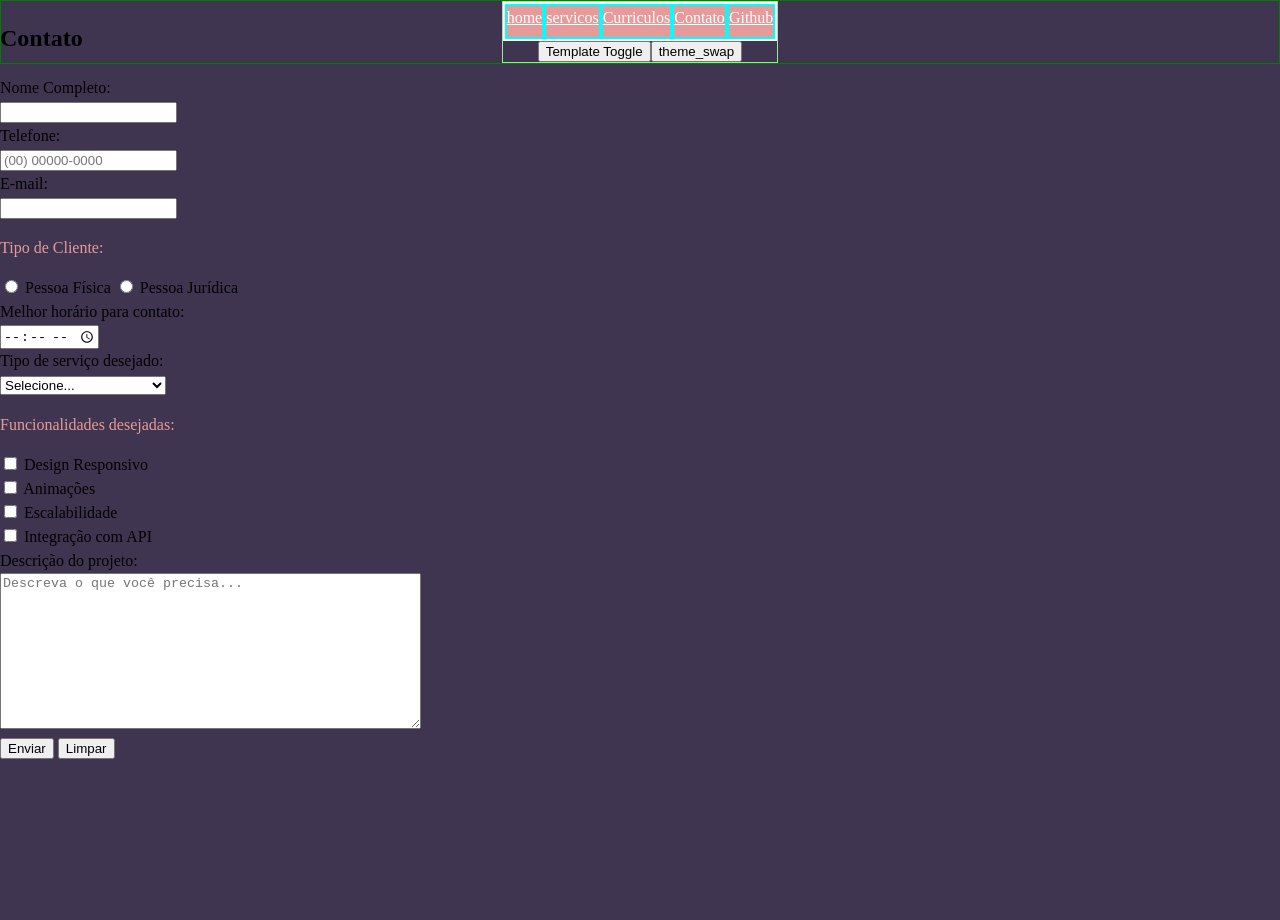
==== views/pages/contato.html @ 236f8cc7 "landing page quase finalizada" ====
<!DOCTYPE html>
<html lang="pt-br">
<head>
    <meta charset="UTF-8">
    <meta name="viewport" content="width=device-width, initial-scale=1.0">
    <link rel="stylesheet" href="../../styles/style.css">
    <script src="../../src/main.js"></script>
    <title>Contato - Github</title>
</head>
<body>
<header>
        <div class="header_container">
            <nav class="nav-bar" >
                <a href="../../views/index.html">
                    home
                </a>
                <a href="./servicos.html">
                    servicos
                </a>
                <a href="./curriculo.html">
                    Curriculos
                </a>
                <a href="./contato.html">
                    Contato
                </a>
                <a href="./github.html">
                    Github
                </a>
            </nav>
            <div class="theme_button_container">
                <button type="button" onclick="create_template()">Template Toggle</button>
                <button class="theme-button" id="i_theme_button"
                    onclick="call_event('change_theme',{})">theme_swap</button>
            </div>
        </div>
    </header>
<main id="contato">
    <h2>Contato</h2>

    <form action="#" method="post">

        <div>
            <label for="nome">Nome Completo:</label><br>
            <input type="text" id="nome" name="nome" required>
        </div>

        <div>
            <label for="telefone">Telefone:</label><br>
            <input type="tel" id="telefone" name="telefone" placeholder="(00) 00000-0000" required>
        </div>

        <div>
            <label for="email">E-mail:</label><br>
            <input type="email" id="email" name="email" required>
        </div>

        <div>
            <p>Tipo de Cliente:</p>

            <input type="radio" id="pf" name="tipo_cliente" value="pf" required>
            <label for="pf">Pessoa Física</label>

            <input type="radio" id="pj" name="tipo_cliente" value="pj">
            <label for="pj">Pessoa Jurídica</label>
        </div>

        <div>
            <label for="horario">Melhor horário para contato:</label><br>
            <input type="time" id="horario" name="horario">
        </div>

        <div>
            <label for="servico">Tipo de serviço desejado:</label><br>
            <select id="servico" name="servico" required>
                <option value="">Selecione...</option>
                <option value="static">Página Estática</option>
                <option value="dynamic">Página Dinâmica</option>
                <option value="advanced">Página Super Avançada</option>
            </select>
        </div>

        <div>
            <p>Funcionalidades desejadas:</p>

            <input type="checkbox" id="responsivo" name="features" value="responsivo">
            <label for="responsivo">Design Responsivo</label><br>

            <input type="checkbox" id="animacoes" name="features" value="animacoes">
            <label for="animacoes">Animações</label><br>

            <input type="checkbox" id="escalabilidade" name="features" value="escalabilidade">
            <label for="escalabilidade">Escalabilidade</label><br>

            <input type="checkbox" id="integracao" name="features" value="integracao">
            <label for="integracao">Integração com API</label>
        </div>

        <div>
            <label for="descricao">Descrição do projeto:</label><br>
            <textarea id="descricao" name="descricao" rows="10" cols="50" placeholder="Descreva o que você precisa..."></textarea>
        </div>

        <div>
            <button type="submit">Enviar</button>
            <button type="reset">Limpar</button>
        </div>
    </form>
</main> 
    
   
</body>
</html>
---- styles/style.css ----
html,
body {
    height: 100%;
}

body {
    --primary-color: rgb(230, 154, 154);
    --background-image: url("https://i.redd.it/s59mnjg6wvqa1.gif");
    --lain: url("../media/img/lain2.gif");
}

body.dark_mode {
    --background-image: url("https://64.media.tumblr.com/dd5096315684d589f40fa818be6c9603/9b73e870e3d0d752-71/s1280x1920/af5e92acba52036e1fe8b9a4fb3507d433d4de14.gif");
    --primary-color: black;
    --lain: url("../media/img/lain3.gif");
}


body {
    margin: 0;
    font-size: 1rem;
    font-weight: 400;
    line-height: 1.5;
    background-color: rgb(63, 53, 80);
    background-image: var(--background-image);
    background-size: cover;
}

header {
    border: green solid 1px;
    margin-top: 0;
    width: 100%;
    height: 4rem;
    position: fixed;
    z-index: 1000;
    top: 0;
    display: flex;
    justify-content: center;
}

.header_container {
    border: rgb(159, 231, 159) solid 1px;
    display: flex;
    flex-direction: column;
}

.theme_button_container {
    display: flex;
    justify-content: center;
}

.dark_mode .nav-bar {
    background-color: var(--primary-color);
}

.nav-bar {
    /* background-color: rgb(121, 94, 139); */
    background-color: var(--primary-color);
    flex: 1;
}

*,
:after,
:before {
    box-sizing: border-box;
}

nav {
    display: flex;
    border: solid rgb(255, 255, 255) 2px;
    background-color: rgb(121, 94, 139);
}

a {
    color: white;
    border: cyan 2px solid;
}

p {
    color: var(--primary-color)
}

a:hover {
    color: pink;
}

h1 {
    color: white;
}

.main_image {
    border: green 2px solid;
}

main .hero {
    border: red solid 2px;
    /* porque? serio, POR QUE ESSA CRIAÇÂO DOS INFERNOS 
    NAO TEM UM COMPILADOR???????????????? 
    TOLERANTE A ERROS È MINHA TROLHA,
    CSS ERA PRA SER COMPILADO POR NATUREZA, 
    GRITE MEUS ERROS NA MINHA CARA,
    ANTES DE ME FAZER DE IDIOTA POR MAIS DE DUAS HORAS
    DUAS HORAS POR CAUSA DE UM ESPAÇO!!!!!
    VAI TOMAR NO CU
    PORRAAAAAA */
    /* NOTE: Nunca mais, NUNCA MAIS esqueça de baixar um linter.
    NOTE: Nunca mais mexa em CSS sem a porra de um linter! */
    /* NOTE: A porra do linter não funciona sem um servidor node */
    /* NOTE: Me mate */
    width: 100%;
    background-image: var(--lain); 
    background-size: cover;
    min-height: 100dvh;
    padding-top: 4rem;

}

.resto {
    height: 200dvh;
}

/* Image config */

img .img-violinist, img .img-osu, img .img-touhou {
    width: 100%;
    height: auto;
    object-fit: cover;
}
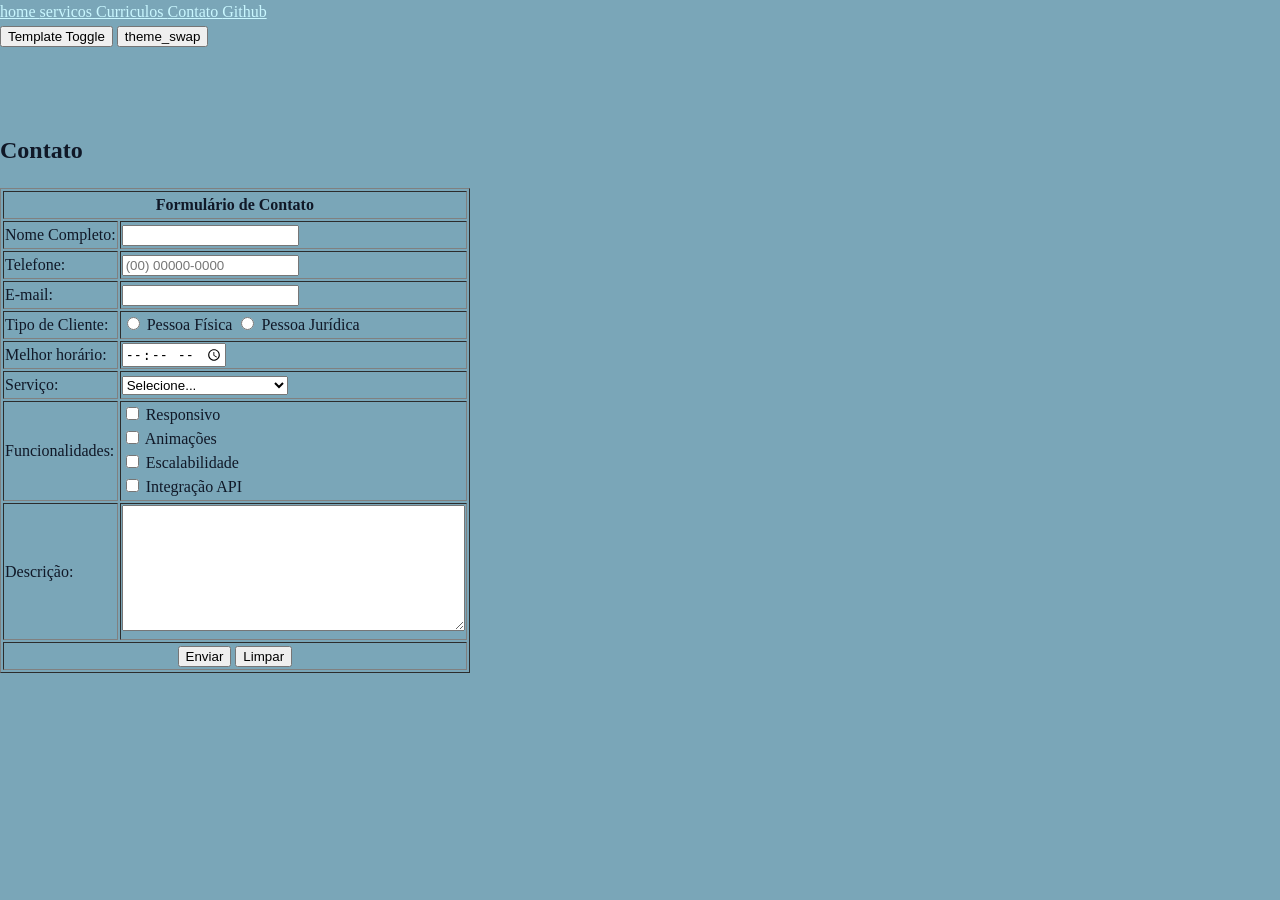
==== commit eb619dcf: "style" ====
--- a/views/pages/contato.html
+++ b/views/pages/contato.html
@@ -1,5 +1,6 @@
 <!DOCTYPE html>
 <html lang="pt-br">
+
 <head>
     <meta charset="UTF-8">
     <meta name="viewport" content="width=device-width, initial-scale=1.0">
@@ -7,11 +8,12 @@
     <script src="../../src/main.js"></script>
     <title>Contato - Github</title>
 </head>
+
 <body>
-<header>
+    <header>
         <div class="header_container">
-            <nav class="nav-bar" >
-                <a href="../../views/index.html">
+            <nav class="nav-bar">
+                <a href="../../index.html">
                     home
                 </a>
                 <a href="./servicos.html">
@@ -34,79 +36,103 @@
             </div>
         </div>
     </header>
-<main id="contato">
-    <h2>Contato</h2>
+    <main id="contato" style="padding-top: 4rem;">
+        <h2>Contato</h2>
 
-    <form action="#" method="post">
+        <form action="#" method="post">
+            <table border="1">
 
-        <div>
-            <label for="nome">Nome Completo:</label><br>
-            <input type="text" id="nome" name="nome" required>
-        </div>
+                <thead>
+                    <tr>
+                        <th colspan="2">Formulário de Contato</th>
+                    </tr>
+                </thead>
 
-        <div>
-            <label for="telefone">Telefone:</label><br>
-            <input type="tel" id="telefone" name="telefone" placeholder="(00) 00000-0000" required>
-        </div>
+                <tbody>
 
-        <div>
-            <label for="email">E-mail:</label><br>
-            <input type="email" id="email" name="email" required>
-        </div>
+                    <tr>
+                        <td><label for="nome">Nome Completo:</label></td>
+                        <td><input type="text" id="nome" name="nome" required></td>
+                    </tr>
 
-        <div>
-            <p>Tipo de Cliente:</p>
+                    <tr>
+                        <td><label for="telefone">Telefone:</label></td>
+                        <td><input type="tel" id="telefone" name="telefone" placeholder="(00) 00000-0000" required></td>
+                    </tr>
 
-            <input type="radio" id="pf" name="tipo_cliente" value="pf" required>
-            <label for="pf">Pessoa Física</label>
+                    <tr>
+                        <td><label for="email">E-mail:</label></td>
+                        <td><input type="email" id="email" name="email" required></td>
+                    </tr>
 
-            <input type="radio" id="pj" name="tipo_cliente" value="pj">
-            <label for="pj">Pessoa Jurídica</label>
-        </div>
+                    <tr>
+                        <td>Tipo de Cliente:</td>
+                        <td>
+                            <input type="radio" id="pf" name="tipo_cliente" value="pf" required>
+                            <label for="pf">Pessoa Física</label>
 
-        <div>
-            <label for="horario">Melhor horário para contato:</label><br>
-            <input type="time" id="horario" name="horario">
-        </div>
+                            <input type="radio" id="pj" name="tipo_cliente" value="pj">
+                            <label for="pj">Pessoa Jurídica</label>
+                        </td>
+                    </tr>
 
-        <div>
-            <label for="servico">Tipo de serviço desejado:</label><br>
-            <select id="servico" name="servico" required>
-                <option value="">Selecione...</option>
-                <option value="static">Página Estática</option>
-                <option value="dynamic">Página Dinâmica</option>
-                <option value="advanced">Página Super Avançada</option>
-            </select>
-        </div>
+                    <tr>
+                        <td><label for="horario">Melhor horário:</label></td>
+                        <td><input type="time" id="horario" name="horario"></td>
+                    </tr>
 
-        <div>
-            <p>Funcionalidades desejadas:</p>
+                    <tr>
+                        <td><label for="servico">Serviço:</label></td>
+                        <td>
+                            <select id="servico" name="servico" required>
+                                <option value="">Selecione...</option>
+                                <option value="static">Página Estática</option>
+                                <option value="dynamic">Página Dinâmica</option>
+                                <option value="advanced">Página Super Avançada</option>
+                            </select>
+                        </td>
+                    </tr>
 
-            <input type="checkbox" id="responsivo" name="features" value="responsivo">
-            <label for="responsivo">Design Responsivo</label><br>
+                    <tr>
+                        <td>Funcionalidades:</td>
+                        <td>
+                            <input type="checkbox" id="responsivo" name="features" value="responsivo">
+                            <label for="responsivo">Responsivo</label><br>
 
-            <input type="checkbox" id="animacoes" name="features" value="animacoes">
-            <label for="animacoes">Animações</label><br>
+                            <input type="checkbox" id="animacoes" name="features" value="animacoes">
+                            <label for="animacoes">Animações</label><br>
 
-            <input type="checkbox" id="escalabilidade" name="features" value="escalabilidade">
-            <label for="escalabilidade">Escalabilidade</label><br>
+                            <input type="checkbox" id="escalabilidade" name="features" value="escalabilidade">
+                            <label for="escalabilidade">Escalabilidade</label><br>
 
-            <input type="checkbox" id="integracao" name="features" value="integracao">
-            <label for="integracao">Integração com API</label>
-        </div>
+                            <input type="checkbox" id="integracao" name="features" value="integracao">
+                            <label for="integracao">Integração API</label>
+                        </td>
+                    </tr>
 
-        <div>
-            <label for="descricao">Descrição do projeto:</label><br>
-            <textarea id="descricao" name="descricao" rows="10" cols="50" placeholder="Descreva o que você precisa..."></textarea>
-        </div>
+                    <tr>
+                        <td><label for="descricao">Descrição:</label></td>
+                        <td>
+                            <textarea id="descricao" name="descricao" rows="8" cols="40"></textarea>
+                        </td>
+                    </tr>
 
-        <div>
-            <button type="submit">Enviar</button>
-            <button type="reset">Limpar</button>
-        </div>
-    </form>
-</main> 
-    
-   
+                </tbody>
+
+                <tfoot>
+                    <tr>
+                        <td colspan="2" style="text-align:center;">
+                            <button type="submit">Enviar</button>
+                            <button type="reset">Limpar</button>
+                        </td>
+                    </tr>
+                </tfoot>
+
+            </table>
+        </form>
+    </main>
+
+
 </body>
+
 </html>
--- a/styles/style.css
+++ b/styles/style.css
@@ -1,18 +1,77 @@
+:root {
+  /* ===== BACKGROUND ===== */
+  --bg: #05070d;
+  --bg-soft: #0b0f1a;
+  --bg-elevated: #101827;
+
+  /* ===== TEXT ===== */
+  --text: #c9f7ff;
+  --text-dim: #7aa6b8;
+  --text-faint: #3c5563;
+
+  /* ===== CRT / GREEN SIGNAL ===== */
+  --primary: #39ff88;
+  --primary-dim: #1fae66;
+  --primary-glow: rgba(57, 255, 136, 0.35);
+
+  /* ===== BLUE / DIGITAL ===== */
+  --secondary: #4aa3ff;
+  --secondary-dim: #2d6fb3;
+
+  /* ===== ACCENTS (glitch / warning) ===== */
+  --accent: #b86cff;
+  --danger: #ff3b6b;
+
+  /* ===== BORDERS ===== */
+  --border: rgba(201, 247, 255, 0.12);
+  --border-strong: rgba(57, 255, 136, 0.25);
+
+  /* ===== SHADOW / GLOW ===== */
+  --glow: 0 0 12px rgba(57, 255, 136, 0.35);
+  --glow-strong: 0 0 25px rgba(57, 255, 136, 0.6);
+
+  /* ===== TYPOGRAPHY ===== */
+  --font-main: "Noto Sans JP", sans-serif;
+  --font-mono: "IBM Plex Mono", monospace;
+  --font-glitch: "VT323", monospace;
+
+  /* ===== SPACING ===== */
+  --space-1: 4px;
+  --space-2: 8px;
+  --space-3: 16px;
+  --space-4: 24px;
+  --space-5: 40px;
+
+  /* ===== RADIUS ===== */
+  --radius-sm: 6px;
+  --radius-md: 12px;
+  --radius-lg: 20px;
+}
+
 html,
 body {
     height: 100%;
 }
 
-body {
-    --primary-color: rgb(230, 154, 154);
-    --background-image: url("https://i.redd.it/s59mnjg6wvqa1.gif");
-    --lain: url("../media/img/lain2.gif");
+h1, .glow {
+  color: var(--primary);
+  text-shadow: var(--glow);
 }
 
+/* Tema de Cores: */
+
 body.dark_mode {
-    --background-image: url("https://64.media.tumblr.com/dd5096315684d589f40fa818be6c9603/9b73e870e3d0d752-71/s1280x1920/af5e92acba52036e1fe8b9a4fb3507d433d4de14.gif");
-    --primary-color: black;
+    background-color: var(--bg);
+    --primary-color: var(--text);
+    --background: var(--bg);
+    --highlight: var(--primary);
+    --font-glow: var(--primary-dim);
     --lain: url("../media/img/lain3.gif");
+    color: var(--primary-color);
+}
+
+body.dark_mode li {
+    color: var(--danger);
 }
 
 
@@ -21,99 +80,35 @@
     font-size: 1rem;
     font-weight: 400;
     line-height: 1.5;
-    background-color: rgb(63, 53, 80);
-    background-image: var(--background-image);
+    background-color: var(--text-dim);
+    color: var(--bg-elevated);
     background-size: cover;
 }
 
-header {
-    border: green solid 1px;
-    margin-top: 0;
-    width: 100%;
-    height: 4rem;
-    position: fixed;
-    z-index: 1000;
-    top: 0;
-    display: flex;
-    justify-content: center;
+body.dark_mode p{
+    color: var(--primary-color);
 }
-
-.header_container {
-    border: rgb(159, 231, 159) solid 1px;
-    display: flex;
-    flex-direction: column;
+body.dark_mode {
+    color: var(--primary-color);
 }
-
-.theme_button_container {
-    display: flex;
-    justify-content: center;
-}
-
-.dark_mode .nav-bar {
-    background-color: var(--primary-color);
-}
-
-.nav-bar {
-    /* background-color: rgb(121, 94, 139); */
-    background-color: var(--primary-color);
-    flex: 1;
-}
-
-*,
-:after,
-:before {
-    box-sizing: border-box;
-}
-
-nav {
-    display: flex;
-    border: solid rgb(255, 255, 255) 2px;
-    background-color: rgb(121, 94, 139);
+body.dark_mode p{
+    color: var(--primary-color);
 }
 
 a {
-    color: white;
-    border: cyan 2px solid;
+    color: var(--text);
 }
 
-p {
-    color: var(--primary-color)
-}
 
 a:hover {
-    color: pink;
+    background-color: pink;
 }
 
 h1 {
-    color: white;
+    font-family: var(--font-glitch);
 }
 
-.main_image {
-    border: green 2px solid;
-}
 
-main .hero {
-    border: red solid 2px;
-    /* porque? serio, POR QUE ESSA CRIAÇÂO DOS INFERNOS 
-    NAO TEM UM COMPILADOR???????????????? 
-    TOLERANTE A ERROS È MINHA TROLHA,
-    CSS ERA PRA SER COMPILADO POR NATUREZA, 
-    GRITE MEUS ERROS NA MINHA CARA,
-    ANTES DE ME FAZER DE IDIOTA POR MAIS DE DUAS HORAS
-    DUAS HORAS POR CAUSA DE UM ESPAÇO!!!!!
-    VAI TOMAR NO CU
-    PORRAAAAAA */
-    /* NOTE: Nunca mais, NUNCA MAIS esqueça de baixar um linter.
-    NOTE: Nunca mais mexa em CSS sem a porra de um linter! */
-    /* NOTE: A porra do linter não funciona sem um servidor node */
-    /* NOTE: Me mate */
-    width: 100%;
-    background-image: var(--lain); 
-    background-size: cover;
-    min-height: 100dvh;
-    padding-top: 4rem;
-
-}
 
 .resto {
     height: 200dvh;
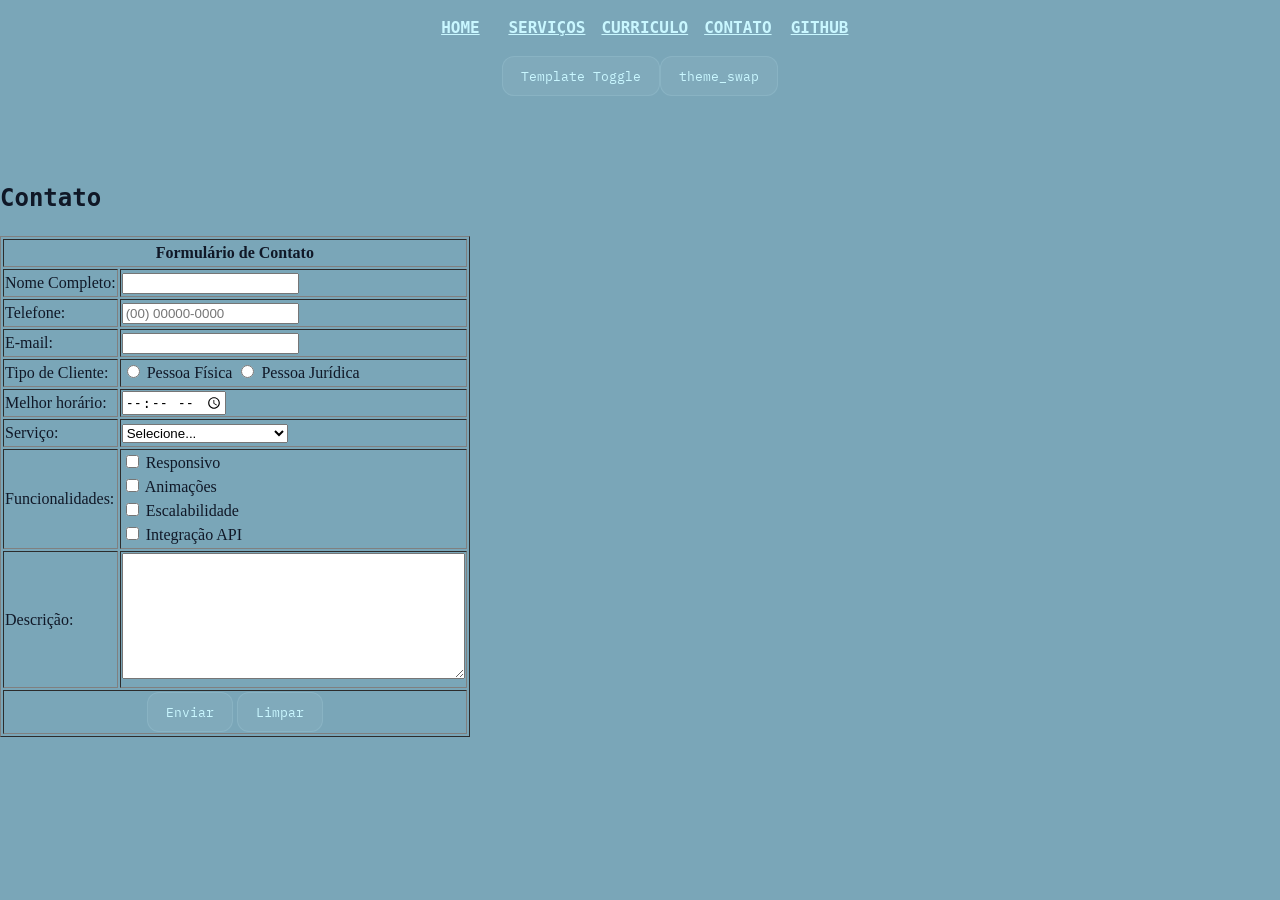
==== commit cfc08911: "hero finalizada caralho! sqn" ====
--- a/views/pages/contato.html
+++ b/views/pages/contato.html
@@ -5,28 +5,46 @@
     <meta charset="UTF-8">
     <meta name="viewport" content="width=device-width, initial-scale=1.0">
     <link rel="stylesheet" href="../../styles/style.css">
+
+    <link rel="stylesheet" href="../../styles/style.css">
+    <link rel="stylesheet" href="../../styles/header.css">
+    <link rel="stylesheet" href="../../styles/hero.css">
+
+    <!-- Fontes -->
+
+    <link rel="preconnect" href="https://fonts.googleapis.com">
+    <link rel="preconnect" href="https://fonts.gstatic.com" crossorigin>
+    <link
+        href="https://fonts.googleapis.com/css2?family=IBM+Plex+Mono:ital,wght@0,100;0,200;0,300;0,400;0,500;0,600;0,700;1,100;1,200;1,300;1,400;1,500;1,600;1,700&family=Noto+Sans+JP:wght@100..900&display=swap"
+        rel="stylesheet">
+
+    <link rel="preconnect" href="https://fonts.googleapis.com">
+    <link rel="preconnect" href="https://fonts.gstatic.com" crossorigin>
+    <link
+        href="https://fonts.googleapis.com/css2?family=IBM+Plex+Mono:ital,wght@0,100;0,200;0,300;0,400;0,500;0,600;0,700;1,100;1,200;1,300;1,400;1,500;1,600;1,700&display=swap"
+        rel="stylesheet">
     <script src="../../src/main.js"></script>
     <title>Contato - Github</title>
 </head>
 
-<body>
+<body class="fix-header">
     <header>
         <div class="header_container">
             <nav class="nav-bar">
                 <a href="../../index.html">
-                    home
+                    <strong>HOME</strong>
                 </a>
                 <a href="./servicos.html">
-                    servicos
+                    <strong>SERVIÇOS</strong>
                 </a>
                 <a href="./curriculo.html">
-                    Curriculos
+                    <strong>CURRICULO</strong>
                 </a>
                 <a href="./contato.html">
-                    Contato
+                    <strong>CONTATO</strong>
                 </a>
                 <a href="./github.html">
-                    Github
+                    <strong>GITHUB</strong>
                 </a>
             </nav>
             <div class="theme_button_container">
--- a/styles/style.css
+++ b/styles/style.css
@@ -1,51 +1,51 @@
 :root {
-  /* ===== BACKGROUND ===== */
-  --bg: #05070d;
-  --bg-soft: #0b0f1a;
-  --bg-elevated: #101827;
+    /* ===== BACKGROUND ===== */
+    --bg: #05070d;
+    --bg-soft: #0b0f1a;
+    --bg-elevated: #101827;
 
-  /* ===== TEXT ===== */
-  --text: #c9f7ff;
-  --text-dim: #7aa6b8;
-  --text-faint: #3c5563;
+    /* ===== TEXT ===== */
+    --text: #c9f7ff;
+    --text-dim: #7aa6b8;
+    --text-faint: #3c5563;
 
-  /* ===== CRT / GREEN SIGNAL ===== */
-  --primary: #39ff88;
-  --primary-dim: #1fae66;
-  --primary-glow: rgba(57, 255, 136, 0.35);
+    /* ===== CRT / GREEN SIGNAL ===== */
+    --primary: #39ff88;
+    --primary-dim: #1fae66;
+    --primary-glow: rgba(57, 255, 136, 0.35);
 
-  /* ===== BLUE / DIGITAL ===== */
-  --secondary: #4aa3ff;
-  --secondary-dim: #2d6fb3;
+    /* ===== BLUE / DIGITAL ===== */
+    --secondary: #4aa3ff;
+    --secondary-dim: #2d6fb3;
 
-  /* ===== ACCENTS (glitch / warning) ===== */
-  --accent: #b86cff;
-  --danger: #ff3b6b;
+    /* ===== ACCENTS (glitch / warning) ===== */
+    --accent: #b86cff;
+    --danger: #ff3b6b;
 
-  /* ===== BORDERS ===== */
-  --border: rgba(201, 247, 255, 0.12);
-  --border-strong: rgba(57, 255, 136, 0.25);
+    /* ===== BORDERS ===== */
+    --border: rgba(201, 247, 255, 0.12);
+    --border-strong: rgba(57, 255, 136, 0.25);
 
-  /* ===== SHADOW / GLOW ===== */
-  --glow: 0 0 12px rgba(57, 255, 136, 0.35);
-  --glow-strong: 0 0 25px rgba(57, 255, 136, 0.6);
+    /* ===== SHADOW / GLOW ===== */
+    --glow: 0 0 12px rgba(57, 255, 136, 0.35);
+    --glow-strong: 0 0 25px rgba(57, 255, 136, 0.6);
 
-  /* ===== TYPOGRAPHY ===== */
-  --font-main: "Noto Sans JP", sans-serif;
-  --font-mono: "IBM Plex Mono", monospace;
-  --font-glitch: "VT323", monospace;
+    /* ===== TYPOGRAPHY ===== */
+    --font-main: "Noto Sans JP", sans-serif;
+    --font-mono: "IBM Plex Mono", monospace;
+    --font-glitch: "VT323", monospace;
 
-  /* ===== SPACING ===== */
-  --space-1: 4px;
-  --space-2: 8px;
-  --space-3: 16px;
-  --space-4: 24px;
-  --space-5: 40px;
+    /* ===== SPACING ===== */
+    --space-1: 4px;
+    --space-2: 8px;
+    --space-3: 16px;
+    --space-4: 24px;
+    --space-5: 40px;
 
-  /* ===== RADIUS ===== */
-  --radius-sm: 6px;
-  --radius-md: 12px;
-  --radius-lg: 20px;
+    /* ===== RADIUS ===== */
+    --radius-sm: 6px;
+    --radius-md: 12px;
+    --radius-lg: 20px;
 }
 
 html,
@@ -53,9 +53,10 @@
     height: 100%;
 }
 
-h1, .glow {
-  color: var(--primary);
-  text-shadow: var(--glow);
+h1,
+.glow {
+    color: var(--primary);
+    text-shadow: var(--glow);
 }
 
 /* Tema de Cores: */
@@ -85,27 +86,72 @@
     background-size: cover;
 }
 
-body.dark_mode p{
-    color: var(--primary-color);
+h1 {
+    font-family: var(--font-glitch);
 }
-body.dark_mode {
-    color: var(--primary-color);
+
+h2 {
+    font-family: var(--font-glitch);
 }
-body.dark_mode p{
-    color: var(--primary-color);
+
+h3 {
+    color: var(--danger);
+    font-family: var(--font-glitch);
+}
+
+p {
+    font-family: var(--font-main);
+}
+
+li {
+    font-family: var(--font-mono);
 }
 
 a {
+    font-family: var(--font-glitch);
     color: var(--text);
+
 }
 
 
 a:hover {
-    background-color: pink;
+    border-color: var(--primary);
+    box-shadow: 0 0 12px rgba(57, 255, 136, 0.4);
+    color: var(--primary);
+
+    transform: translateY(-1px);
 }
 
 h1 {
     font-family: var(--font-glitch);
+}
+
+button {
+    padding: 10px 18px;
+    border-radius: 12px;
+
+    background: rgba(255, 255, 255, 0.05);
+    color: var(--text);
+
+    border: 1px solid var(--border);
+
+    font-family: var(--font-mono);
+    cursor: pointer;
+
+    transition: 0.2s ease;
+}
+
+button:hover {
+    border-color: var(--primary);
+    box-shadow: 0 0 12px rgba(57, 255, 136, 0.4);
+    color: var(--primary);
+
+    transform: translateY(-1px);
+}
+
+button:active {
+    transform: scale(0.98);
+    box-shadow: 0 0 6px rgba(57, 255, 136, 0.3);
 }
 
 
@@ -116,7 +162,9 @@
 
 /* Image config */
 
-img .img-violinist, img .img-osu, img .img-touhou {
+img .img-violinist,
+img .img-osu,
+img .img-touhou {
     width: 100%;
     height: auto;
     object-fit: cover;
--- a/styles/style.css
+++ b/styles/style.css
@@ -1,51 +1,51 @@
 :root {
-  /* ===== BACKGROUND ===== */
-  --bg: #05070d;
-  --bg-soft: #0b0f1a;
-  --bg-elevated: #101827;
+    /* ===== BACKGROUND ===== */
+    --bg: #05070d;
+    --bg-soft: #0b0f1a;
+    --bg-elevated: #101827;
 
-  /* ===== TEXT ===== */
-  --text: #c9f7ff;
-  --text-dim: #7aa6b8;
-  --text-faint: #3c5563;
+    /* ===== TEXT ===== */
+    --text: #c9f7ff;
+    --text-dim: #7aa6b8;
+    --text-faint: #3c5563;
 
-  /* ===== CRT / GREEN SIGNAL ===== */
-  --primary: #39ff88;
-  --primary-dim: #1fae66;
-  --primary-glow: rgba(57, 255, 136, 0.35);
+    /* ===== CRT / GREEN SIGNAL ===== */
+    --primary: #39ff88;
+    --primary-dim: #1fae66;
+    --primary-glow: rgba(57, 255, 136, 0.35);
 
-  /* ===== BLUE / DIGITAL ===== */
-  --secondary: #4aa3ff;
-  --secondary-dim: #2d6fb3;
+    /* ===== BLUE / DIGITAL ===== */
+    --secondary: #4aa3ff;
+    --secondary-dim: #2d6fb3;
 
-  /* ===== ACCENTS (glitch / warning) ===== */
-  --accent: #b86cff;
-  --danger: #ff3b6b;
+    /* ===== ACCENTS (glitch / warning) ===== */
+    --accent: #b86cff;
+    --danger: #ff3b6b;
 
-  /* ===== BORDERS ===== */
-  --border: rgba(201, 247, 255, 0.12);
-  --border-strong: rgba(57, 255, 136, 0.25);
+    /* ===== BORDERS ===== */
+    --border: rgba(201, 247, 255, 0.12);
+    --border-strong: rgba(57, 255, 136, 0.25);
 
-  /* ===== SHADOW / GLOW ===== */
-  --glow: 0 0 12px rgba(57, 255, 136, 0.35);
-  --glow-strong: 0 0 25px rgba(57, 255, 136, 0.6);
+    /* ===== SHADOW / GLOW ===== */
+    --glow: 0 0 12px rgba(57, 255, 136, 0.35);
+    --glow-strong: 0 0 25px rgba(57, 255, 136, 0.6);
 
-  /* ===== TYPOGRAPHY ===== */
-  --font-main: "Noto Sans JP", sans-serif;
-  --font-mono: "IBM Plex Mono", monospace;
-  --font-glitch: "VT323", monospace;
+    /* ===== TYPOGRAPHY ===== */
+    --font-main: "Noto Sans JP", sans-serif;
+    --font-mono: "IBM Plex Mono", monospace;
+    --font-glitch: "VT323", monospace;
 
-  /* ===== SPACING ===== */
-  --space-1: 4px;
-  --space-2: 8px;
-  --space-3: 16px;
-  --space-4: 24px;
-  --space-5: 40px;
+    /* ===== SPACING ===== */
+    --space-1: 4px;
+    --space-2: 8px;
+    --space-3: 16px;
+    --space-4: 24px;
+    --space-5: 40px;
 
-  /* ===== RADIUS ===== */
-  --radius-sm: 6px;
-  --radius-md: 12px;
-  --radius-lg: 20px;
+    /* ===== RADIUS ===== */
+    --radius-sm: 6px;
+    --radius-md: 12px;
+    --radius-lg: 20px;
 }
 
 html,
@@ -53,9 +53,10 @@
     height: 100%;
 }
 
-h1, .glow {
-  color: var(--primary);
-  text-shadow: var(--glow);
+h1,
+.glow {
+    color: var(--primary);
+    text-shadow: var(--glow);
 }
 
 /* Tema de Cores: */
@@ -85,27 +86,72 @@
     background-size: cover;
 }
 
-body.dark_mode p{
-    color: var(--primary-color);
+h1 {
+    font-family: var(--font-glitch);
 }
-body.dark_mode {
-    color: var(--primary-color);
+
+h2 {
+    font-family: var(--font-glitch);
 }
-body.dark_mode p{
-    color: var(--primary-color);
+
+h3 {
+    color: var(--danger);
+    font-family: var(--font-glitch);
+}
+
+p {
+    font-family: var(--font-main);
+}
+
+li {
+    font-family: var(--font-mono);
 }
 
 a {
+    font-family: var(--font-glitch);
     color: var(--text);
+
 }
 
 
 a:hover {
-    background-color: pink;
+    border-color: var(--primary);
+    box-shadow: 0 0 12px rgba(57, 255, 136, 0.4);
+    color: var(--primary);
+
+    transform: translateY(-1px);
 }
 
 h1 {
     font-family: var(--font-glitch);
+}
+
+button {
+    padding: 10px 18px;
+    border-radius: 12px;
+
+    background: rgba(255, 255, 255, 0.05);
+    color: var(--text);
+
+    border: 1px solid var(--border);
+
+    font-family: var(--font-mono);
+    cursor: pointer;
+
+    transition: 0.2s ease;
+}
+
+button:hover {
+    border-color: var(--primary);
+    box-shadow: 0 0 12px rgba(57, 255, 136, 0.4);
+    color: var(--primary);
+
+    transform: translateY(-1px);
+}
+
+button:active {
+    transform: scale(0.98);
+    box-shadow: 0 0 6px rgba(57, 255, 136, 0.3);
 }
 
 
@@ -116,7 +162,9 @@
 
 /* Image config */
 
-img .img-violinist, img .img-osu, img .img-touhou {
+img .img-violinist,
+img .img-osu,
+img .img-touhou {
     width: 100%;
     height: auto;
     object-fit: cover;
--- a/styles/header.css
+++ b/styles/header.css
@@ -0,0 +1,62 @@
+
+
+header {
+    margin-top: 0;
+    width: 100%;
+    height: 6rem;
+    top: 0;
+    display: flex;
+    justify-content: center;
+    background-color: transparent;
+}
+.landing header {
+position:absolute;
+    z-index: 1000;
+}
+
+header, .header_container, .nav-bar {
+   pointer-events: none; 
+}
+
+header a {
+    text-align: center;
+    display: flex;
+    align-items: center;
+    justify-content: center;
+    padding-inline: 0.5rem;
+    min-width: 5rem;
+}
+
+.header_container {
+    pointer-events: none;
+    display: flex;
+    flex-direction: column;
+}
+
+.theme_button_container {
+    display: flex;
+    justify-content: center;
+}
+
+.nav-bar {
+    flex: 1;
+}
+
+*,
+:after,
+:before {
+    box-sizing: border-box;
+}
+
+nav {
+    display: flex;
+}
+
+.nav-bar a {
+    pointer-events: auto;
+}
+
+.theme_button_container button {
+    pointer-events: auto;
+}
+
--- a/styles/hero.css
+++ b/styles/hero.css
@@ -0,0 +1,144 @@
+.main_image {
+    border: green 2px solid;
+}
+
+
+
+main .hero {
+    position: relative;
+    /* porque? serio, POR QUE ESSA CRIAÇÂO DOS INFERNOS 
+    NAO TEM UM COMPILADOR???????????????? 
+    TOLERANTE A ERROS È MINHA TROLHA,
+    CSS ERA PRA SER COMPILADO POR NATUREZA, 
+    GRITE MEUS ERROS NA MINHA CARA,
+    ANTES DE ME FAZER DE IDIOTA POR MAIS DE DUAS HORAS
+    DUAS HORAS POR CAUSA DE UM ESPAÇO!!!!!
+    VAI TOMAR NO CU
+    PORRAAAAAA */
+    /* NOTE: Nunca mais, NUNCA MAIS esqueça de baixar um linter.
+    NOTE: Nunca mais mexa em CSS sem a porra de um linter! */
+    /* NOTE: A porra do linter não funciona sem um servidor node */
+    /* NOTE: Me mate */
+    width: 100%;
+    background-size: cover;
+    height: 100dvh;
+    overflow: hidden;
+}
+
+.text-overlay {
+    position: absolute;
+    width: 100%;
+    height: auto;
+    inset: 0;
+    z-index: 2;
+
+    background: linear-gradient(to right,
+            rgba(0, 0, 0, 0.8),
+            rgba(0, 0, 0, 0.4),
+            rgba(0, 0, 0, 0));
+    backdrop-filter: blur(3px);
+}
+
+.hero img {
+    display: block;
+    position: absolute;
+    width: 100%;
+    height: 100%;
+    z-index: 0;
+}
+
+.hero_button_overlay {
+    position: absolute;
+    inset: 0;
+    display: flex;
+    justify-content: space-between;
+    align-items: center;
+    pointer-events: none;
+    z-index: 2;
+}
+
+.hero_button_overlay * {
+    pointer-events: auto;
+}
+
+.hero_radio {
+    position: absolute;
+    bottom: 0.5em;
+    left: 0;
+    right: 0;
+    display: flex;
+    z-index: 3;
+    justify-content: center;
+}
+
+.hero-swap-button {
+    height: 100%;
+    width: 4rem;
+    display: flex;
+    align-items: center;
+    justify-content: center;
+}
+
+.content {
+    text-align: center;
+}
+
+.content a {
+    width: 100%;
+    display: flex;
+    justify-content: center;
+}
+
+.hero-swap-button:hover {
+    z-index: 1000000;
+    height: 100%;
+    width: 4rem;
+    background-color: var(--text-dim);
+    transition: 0.3s;
+}
+
+.hero-main-container {
+    position: absolute;
+    display: flex;
+    align-items: center;
+    z-index: 3;
+    height: 100%;
+    max-width: 50%;
+    margin: 4rem;
+    padding-bottom: 15rem;
+    padding-left: 1rem;
+}
+
+.hero-main-container h1,
+.hero-main-container h2 {
+    margin-top: 0;
+    margin-bottom: 0.2em;
+}
+
+.radio input {
+    display: none;
+}
+
+.radio span {
+    width: 18px;
+    height: 18px;
+    margin-inline: 0.3em;
+    border-radius: 50%;
+
+    display: inline-block;
+    background: white;
+    cursor: pointer;
+
+    transition: 0.2s;
+}
+
+.radio input:hover+span {
+    border-color: var(--primary);
+    box-shadow: 0 0 12px rgba(57, 255, 136, 0.4);
+    transform: translateY(-1px);
+}
+
+.radio input:checked+span {
+    background: var(--primary);
+    box-shadow: 0 0 10px var(--primary);
+}
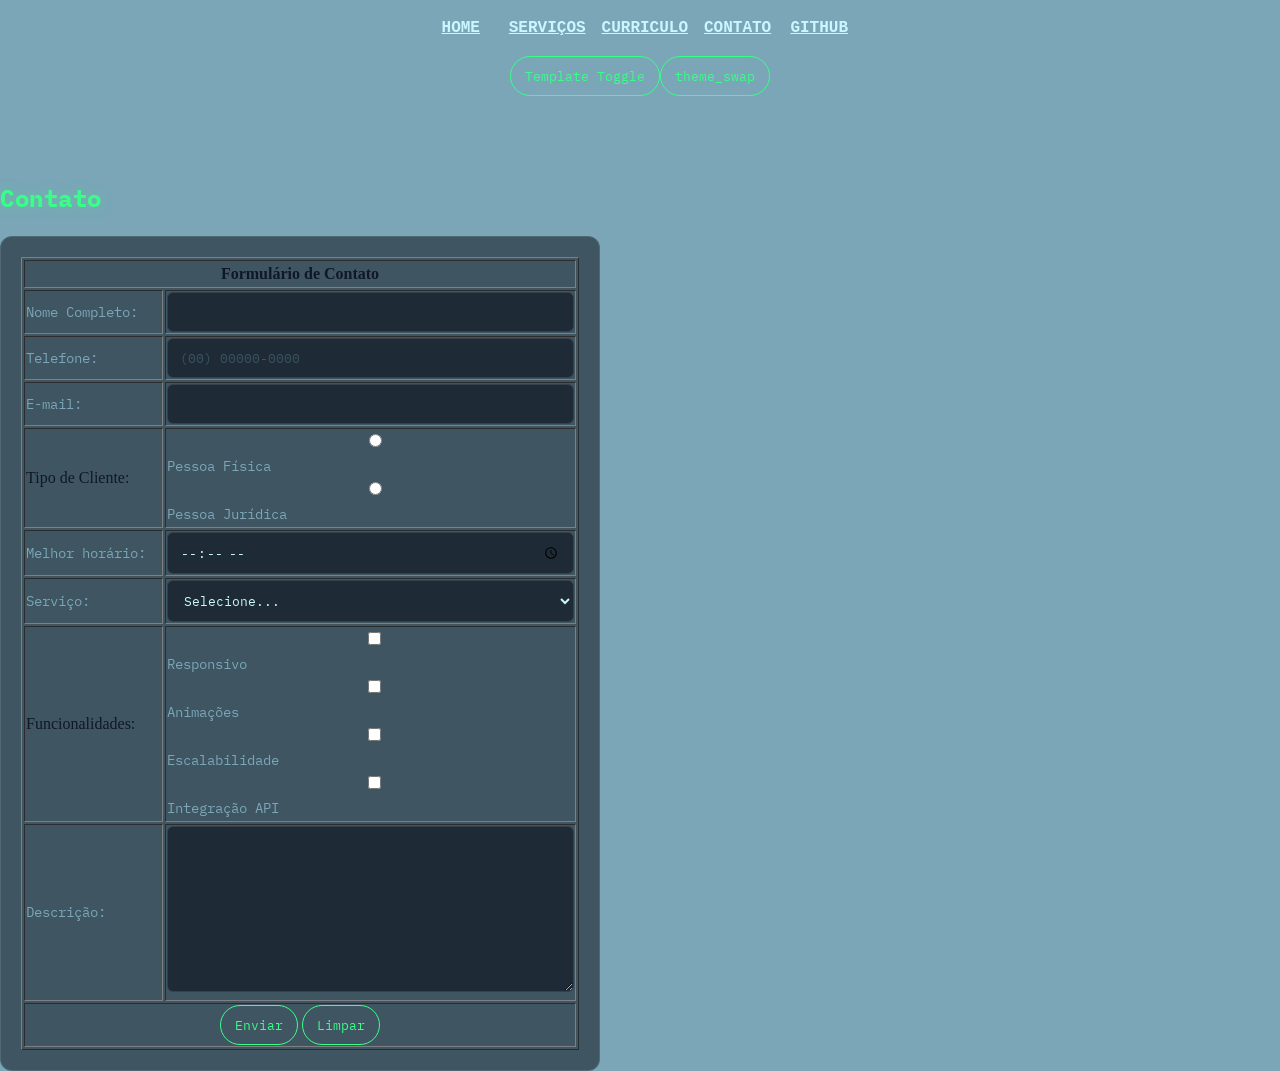
==== commit e3c18315: "hero finalizada caralho! sqn" ====
--- a/views/pages/contato.html
+++ b/views/pages/contato.html
@@ -9,6 +9,7 @@
     <link rel="stylesheet" href="../../styles/style.css">
     <link rel="stylesheet" href="../../styles/header.css">
     <link rel="stylesheet" href="../../styles/hero.css">
+    <link rel="stylesheet" href="../../styles/form.css">
 
     <!-- Fontes -->
 
@@ -86,6 +87,7 @@
                     <tr>
                         <td>Tipo de Cliente:</td>
                         <td>
+                            <div class="radio"></div>
                             <input type="radio" id="pf" name="tipo_cliente" value="pf" required>
                             <label for="pf">Pessoa Física</label>
 
--- a/styles/style.css
+++ b/styles/style.css
@@ -154,13 +154,9 @@
     box-shadow: 0 0 6px rgba(57, 255, 136, 0.3);
 }
 
-
-
 .resto {
     height: 200dvh;
 }
-
-/* Image config */
 
 img .img-violinist,
 img .img-osu,
@@ -168,4 +164,132 @@
     width: 100%;
     height: auto;
     object-fit: cover;
+}
+
+main .resto {
+  padding: 40px 20px;
+}
+
+section .resto {
+  margin-bottom: 60px;
+}
+
+h1, h2, h3, h4 {
+  font-family: var(--font-mono);
+  color: var(--primary);
+  letter-spacing: 0.5px;
+  text-shadow: var(--glow);
+}
+
+p {
+  color: var(--text-dim);
+  max-width: 900px;
+}
+
+hr {
+  border: none;
+  height: 1px;
+  background: var(--border);
+  margin: 40px 0;
+}
+
+.about_me {
+  display: flex;
+  gap: 30px;
+  align-items: center;
+  padding: 20px;
+
+  border: 1px solid var(--border);
+  border-radius: var(--radius-md);
+
+  background: rgba(10, 15, 25, 0.4);
+  backdrop-filter: blur(6px);
+}
+
+#i_foto {
+  width: 220px;
+  height: auto;
+  border-radius: var(--radius-md);
+
+  border: 1px solid var(--border-strong);
+  box-shadow: var(--glow);
+}
+.resto section > section {
+  padding: 20px;
+  border-radius: var(--radius-md);
+
+  border: 1px solid var(--border);
+  background: rgba(5, 7, 13, 0.3);
+
+  backdrop-filter: blur(4px);
+}
+ul {
+  padding-left: 20px;
+}
+
+li {
+  margin-bottom: 20px;
+}
+
+li h3 {
+  margin-bottom: 6px;
+  color: var(--secondary);
+}
+
+li p {
+  margin: 0;
+}
+img {
+  max-width: 100%;
+  display: block;
+  border-radius: var(--radius-md);
+}
+
+.img-touhou,
+.img-osu,
+.img-violinist {
+  width: 100%;
+  max-width: 800px;
+
+  border: 1px solid var(--border);
+  box-shadow: 0 0 15px rgba(57, 255, 136, 0.15);
+  margin-top: 10px;
+}
+
+img:hover {
+  filter: brightness(1.1) contrast(1.1);
+  transition: 0.2s;
+}
+footer {
+  padding: 20px;
+  border-top: 1px solid var(--border);
+
+  background: rgba(5, 7, 13, 0.6);
+  backdrop-filter: blur(6px);
+
+  display: flex;
+  justify-content: space-between;
+  align-items: center;
+}
+
+audio {
+  filter: invert(1) hue-rotate(90deg);
+}
+
+footer button {
+  padding: 10px 14px;
+  border-radius: 999px;
+
+  border: 1px solid var(--primary);
+  background: transparent;
+
+  color: var(--primary);
+  cursor: pointer;
+
+  transition: 0.2s;
+}
+
+footer button:hover {
+  box-shadow: var(--glow);
+  transform: translateY(-2px);
 }
--- a/styles/style.css
+++ b/styles/style.css
@@ -154,13 +154,9 @@
     box-shadow: 0 0 6px rgba(57, 255, 136, 0.3);
 }
 
-
-
 .resto {
     height: 200dvh;
 }
-
-/* Image config */
 
 img .img-violinist,
 img .img-osu,
@@ -168,4 +164,132 @@
     width: 100%;
     height: auto;
     object-fit: cover;
+}
+
+main .resto {
+  padding: 40px 20px;
+}
+
+section .resto {
+  margin-bottom: 60px;
+}
+
+h1, h2, h3, h4 {
+  font-family: var(--font-mono);
+  color: var(--primary);
+  letter-spacing: 0.5px;
+  text-shadow: var(--glow);
+}
+
+p {
+  color: var(--text-dim);
+  max-width: 900px;
+}
+
+hr {
+  border: none;
+  height: 1px;
+  background: var(--border);
+  margin: 40px 0;
+}
+
+.about_me {
+  display: flex;
+  gap: 30px;
+  align-items: center;
+  padding: 20px;
+
+  border: 1px solid var(--border);
+  border-radius: var(--radius-md);
+
+  background: rgba(10, 15, 25, 0.4);
+  backdrop-filter: blur(6px);
+}
+
+#i_foto {
+  width: 220px;
+  height: auto;
+  border-radius: var(--radius-md);
+
+  border: 1px solid var(--border-strong);
+  box-shadow: var(--glow);
+}
+.resto section > section {
+  padding: 20px;
+  border-radius: var(--radius-md);
+
+  border: 1px solid var(--border);
+  background: rgba(5, 7, 13, 0.3);
+
+  backdrop-filter: blur(4px);
+}
+ul {
+  padding-left: 20px;
+}
+
+li {
+  margin-bottom: 20px;
+}
+
+li h3 {
+  margin-bottom: 6px;
+  color: var(--secondary);
+}
+
+li p {
+  margin: 0;
+}
+img {
+  max-width: 100%;
+  display: block;
+  border-radius: var(--radius-md);
+}
+
+.img-touhou,
+.img-osu,
+.img-violinist {
+  width: 100%;
+  max-width: 800px;
+
+  border: 1px solid var(--border);
+  box-shadow: 0 0 15px rgba(57, 255, 136, 0.15);
+  margin-top: 10px;
+}
+
+img:hover {
+  filter: brightness(1.1) contrast(1.1);
+  transition: 0.2s;
+}
+footer {
+  padding: 20px;
+  border-top: 1px solid var(--border);
+
+  background: rgba(5, 7, 13, 0.6);
+  backdrop-filter: blur(6px);
+
+  display: flex;
+  justify-content: space-between;
+  align-items: center;
+}
+
+audio {
+  filter: invert(1) hue-rotate(90deg);
+}
+
+footer button {
+  padding: 10px 14px;
+  border-radius: 999px;
+
+  border: 1px solid var(--primary);
+  background: transparent;
+
+  color: var(--primary);
+  cursor: pointer;
+
+  transition: 0.2s;
+}
+
+footer button:hover {
+  box-shadow: var(--glow);
+  transform: translateY(-2px);
 }
--- a/styles/form.css
+++ b/styles/form.css
@@ -0,0 +1,103 @@
+form {
+  display: flex;
+  flex-direction: column;
+  gap: 14px;
+
+  padding: 20px;
+  border-radius: var(--radius-md);
+
+  background: rgba(5, 7, 13, 0.5);
+  border: 1px solid var(--border);
+
+  backdrop-filter: blur(6px);
+  max-width: 600px;
+}
+label {
+  font-family: var(--font-mono);
+  color: var(--text-dim);
+  font-size: 0.9rem;
+}
+
+input,
+textarea,
+select {
+  width: 100%;
+  padding: 10px 12px;
+
+  border-radius: var(--radius-sm);
+  border: 1px solid rgba(255, 255, 255, 0.1);
+
+  background: rgba(10, 15, 25, 0.6);
+  color: var(--text);
+
+  font-family: var(--font-mono);
+
+  outline: none;
+  transition: 0.2s;
+}
+
+input:focus,
+textarea:focus,
+select:focus {
+  border-color: var(--primary);
+  box-shadow: 0 0 10px rgba(57, 255, 136, 0.3);
+}
+input::placeholder,
+textarea::placeholder {
+  color: var(--text-faint);
+}
+textarea {
+  min-height: 120px;
+  resize: vertical;
+}
+button {
+  padding: 10px 14px;
+
+  border-radius: 999px;
+  border: 1px solid var(--primary);
+
+  background: transparent;
+  color: var(--primary);
+
+  font-family: var(--font-mono);
+
+  cursor: pointer;
+  transition: 0.2s;
+}
+
+button:hover {
+  background: rgba(57, 255, 136, 0.08);
+  box-shadow: var(--glow);
+  transform: translateY(-1px);
+}
+
+button:active {
+  transform: scale(0.98);
+}
+form .radio input {
+    display: none;
+}
+
+form .radio span {
+    width: 18px;
+    height: 18px;
+    margin-inline: 0.3em;
+    border-radius: 50%;
+
+    display: inline-block;
+    background: white;
+    cursor: pointer;
+
+    transition: 0.2s;
+}
+
+form .radio input:hover+span {
+    border-color: var(--primary);
+    box-shadow: 0 0 12px rgba(57, 255, 136, 0.4);
+    transform: translateY(-1px);
+}
+
+form .radio input:checked+span {
+    background: var(--primary);
+    box-shadow: 0 0 10px var(--primary);
+}
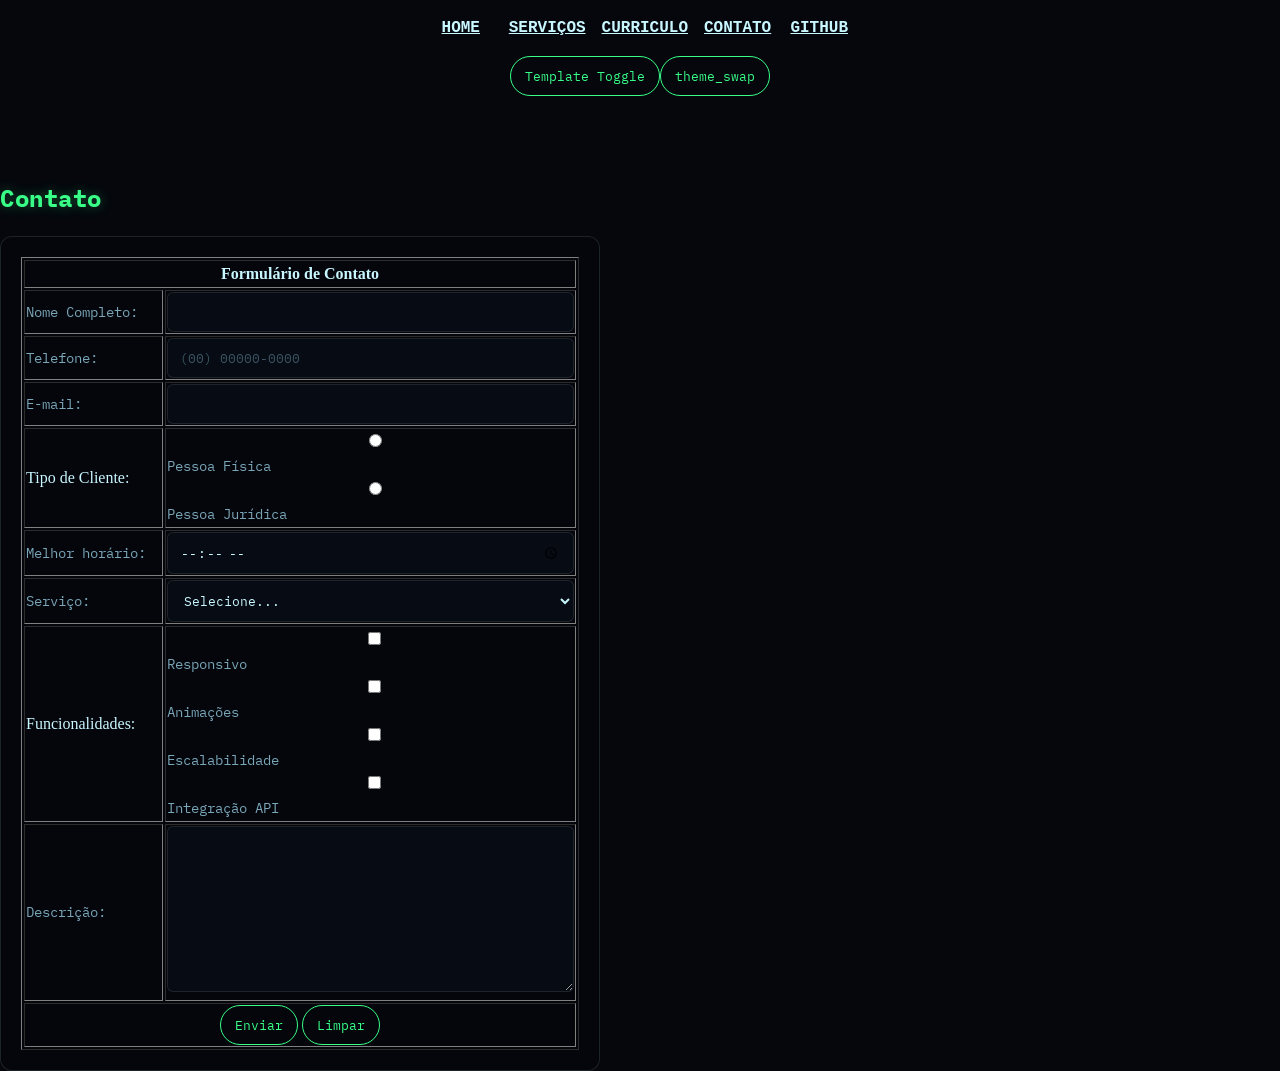
==== commit 58ec8086: "fora de hora, apenas ajuste no tema claro. mas o site tava pronto ja" ====
--- a/views/pages/contato.html
+++ b/views/pages/contato.html
@@ -28,7 +28,7 @@
     <title>Contato - Github</title>
 </head>
 
-<body class="fix-header">
+<body class="dark_mode fix-header">
     <header>
         <div class="header_container">
             <nav class="nav-bar">
--- a/styles/style.css
+++ b/styles/style.css
@@ -181,10 +181,15 @@
   text-shadow: var(--glow);
 }
 
+body.dark_mode p {
+  color: var(--text-dim);
+}
+
 p {
-  color: var(--text-dim);
+  color: var(--bg);
   max-width: 900px;
 }
+
 
 hr {
   border: none;
@@ -239,6 +244,7 @@
 li p {
   margin: 0;
 }
+
 img {
   max-width: 100%;
   display: block;
--- a/styles/style.css
+++ b/styles/style.css
@@ -181,10 +181,15 @@
   text-shadow: var(--glow);
 }
 
+body.dark_mode p {
+  color: var(--text-dim);
+}
+
 p {
-  color: var(--text-dim);
+  color: var(--bg);
   max-width: 900px;
 }
+
 
 hr {
   border: none;
@@ -239,6 +244,7 @@
 li p {
   margin: 0;
 }
+
 img {
   max-width: 100%;
   display: block;
